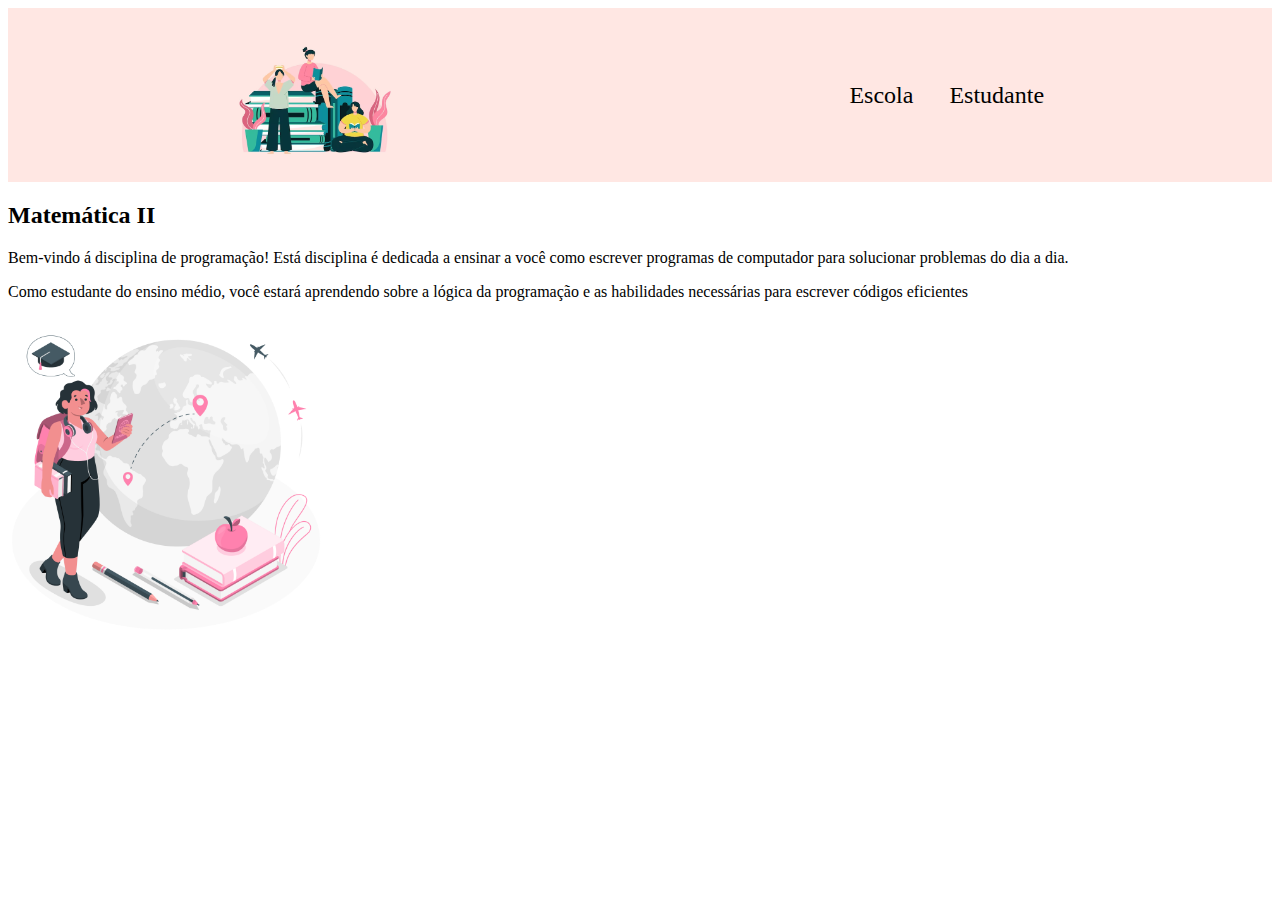
==== site-escolar-main/site-html-css/index.html @ 3721991b "metade da aula 4" ====
<!DOCTYPE html>
<html lang="en">
<head>
    <meta charset="UTF-8">
    <meta http-equiv="X-UA-Compatible" content="IE=edge">
    <meta name="viewport" content="width=device-width, initial-scale=1.0">
    <title>Document</title>
    <link rel="stylesheet" href="style.css">
</head>

<body>
    <header>
        <img class="cabecalho-imagem"src="ilustracao-do-dia-mundial-plano-organico_23-2148896142.avif" alt="pessoas estudando"></h1>
        <ul class="cabecalho-lista">
            <li class="cabecalho-lista-item">  Escola</li>
            <li class="cabecalho-lista-item">Estudante</li>
        </ul>
    </header>
 <section class="escola">
         <h2 class="escola-titulo">Matemática II</h2>
         <p class="escola-texto-um">    Bem-vindo á disciplina de programação! Está disciplina é dedicada a ensinar a você como escrever programas de computador para solucionar problemas do dia a dia.</p>
         <p class="escola-texto-dois">   Como estudante do ensino médio, você estará aprendendo sobre a lógica da programação e as habilidades necessárias para escrever códigos eficientes</p>
         <img class="escola-imagem" src="Study abroad-amico.png" alt="Aluna estudando pelo mundo">
     </section>
</body>

</html>
---- site-escolar-main/site-html-css/style.css ----
*{
    margin: ;
    padding: 0;
}
header{
    background-color: #FFE7E3;
    color: rgb(0, 0, 0) ;
    display: flex;
    justify-content: space-around;
    align-items: center;
    padding: 24px 0;
}

.cabecalho-imagem{
    width: 15%;
}
.cabecalho-lista-item {
    display: inline-block;
    margin: 0 16px;
    font-size: 24px;
}

.escola-imagem{
    width: 25%;
}
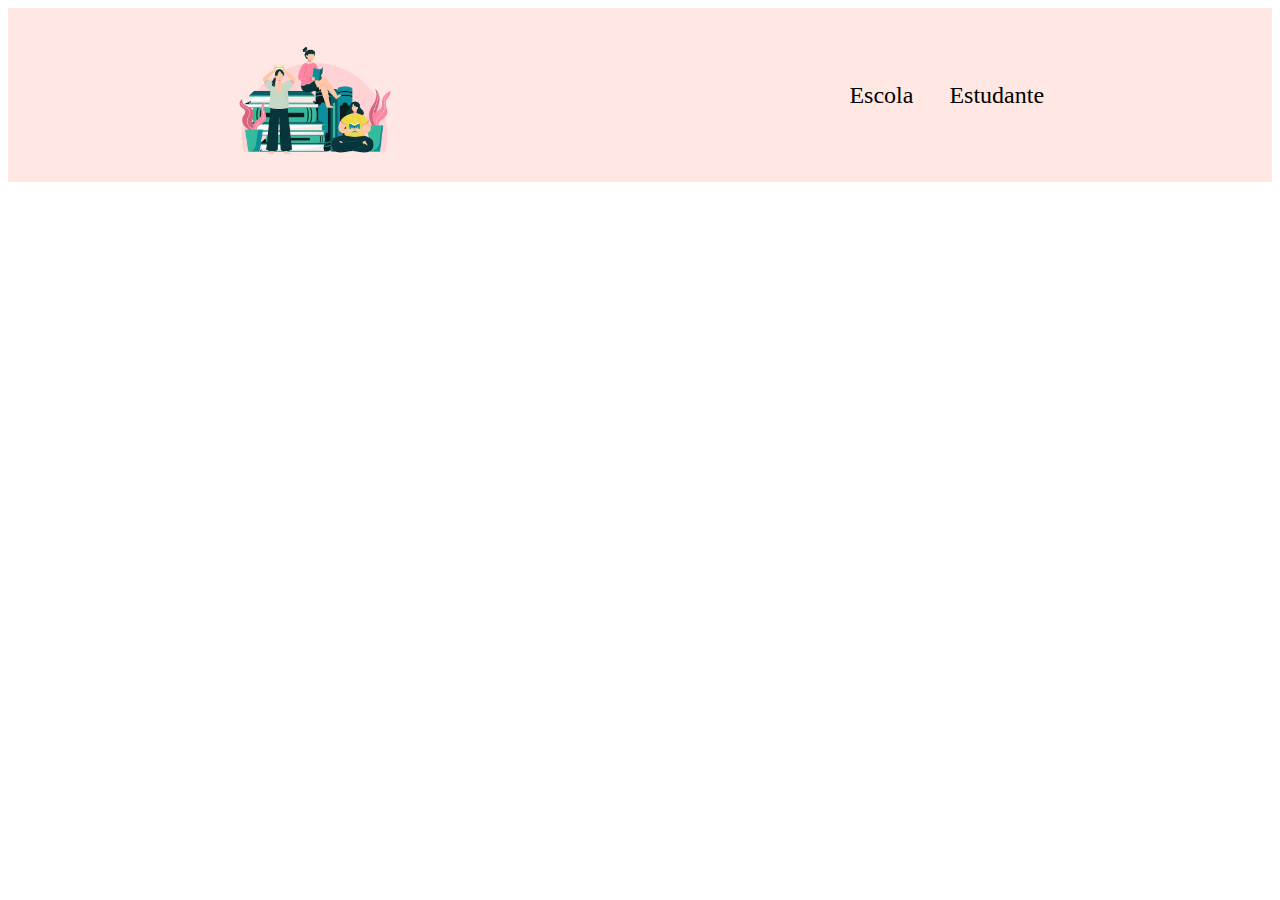
==== commit 7ce5bb78: "11 minutos" ====
--- a/site-escolar-main/site-html-css/index.html
+++ b/site-escolar-main/site-html-css/index.html
@@ -7,7 +7,6 @@
     <title>Document</title>
     <link rel="stylesheet" href="style.css">
 </head>
-
 <body>
     <header>
         <img class="cabecalho-imagem"src="ilustracao-do-dia-mundial-plano-organico_23-2148896142.avif" alt="pessoas estudando"></h1>
@@ -16,12 +15,6 @@
             <li class="cabecalho-lista-item">Estudante</li>
         </ul>
     </header>
- <section class="escola">
-         <h2 class="escola-titulo">Matemática II</h2>
-         <p class="escola-texto-um">    Bem-vindo á disciplina de programação! Está disciplina é dedicada a ensinar a você como escrever programas de computador para solucionar problemas do dia a dia.</p>
-         <p class="escola-texto-dois">   Como estudante do ensino médio, você estará aprendendo sobre a lógica da programação e as habilidades necessárias para escrever códigos eficientes</p>
-         <img class="escola-imagem" src="Study abroad-amico.png" alt="Aluna estudando pelo mundo">
-     </section>
+ 
 </body>
-
 </html>